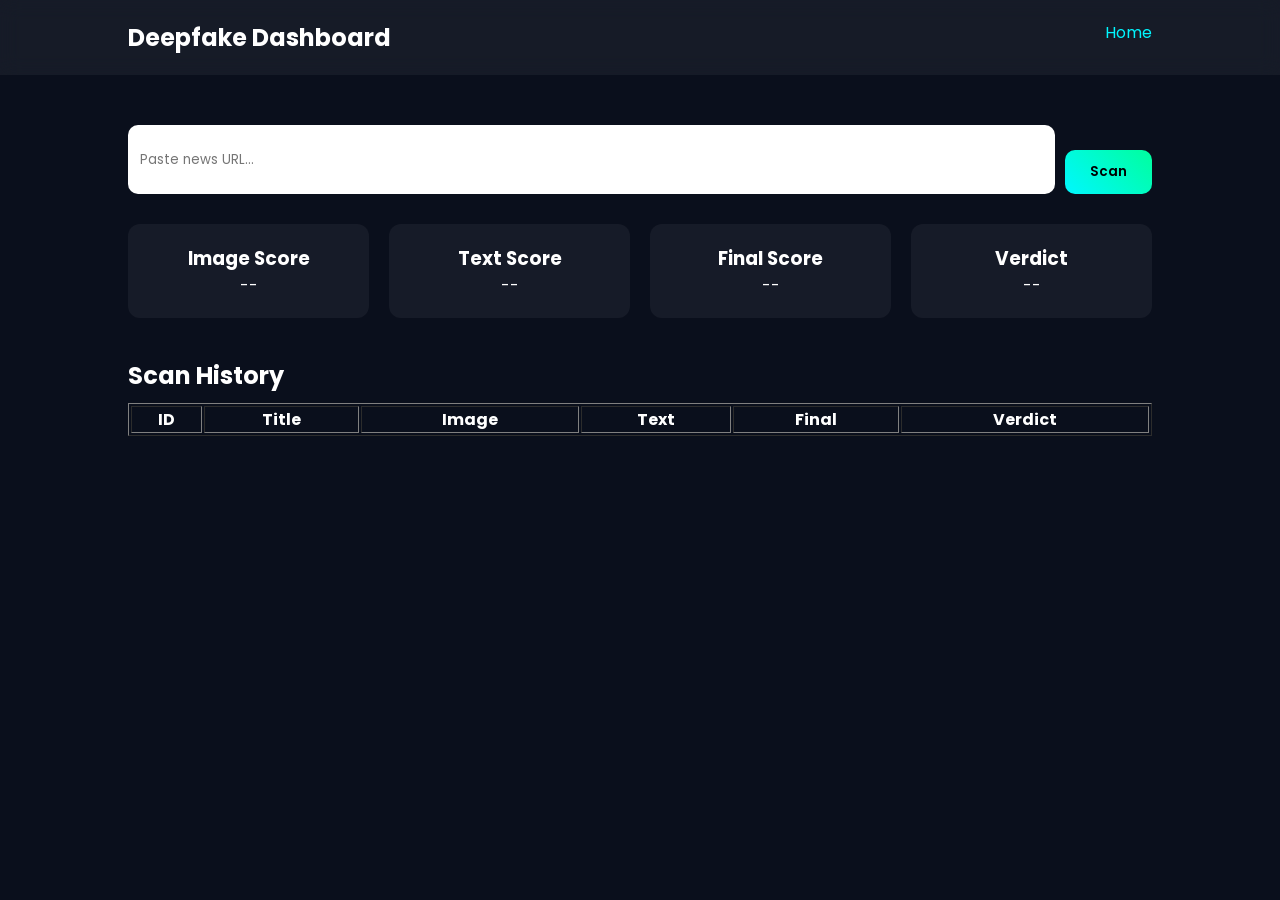
==== frontend/dashboard.html @ 659b1496 "frontend files" ====
<!DOCTYPE html>
<html>
<head>
  <title>Dashboard</title>
  <link rel="stylesheet" href="style.css">
</head>

<body>

<div class="navbar">
  <h2>Deepfake Dashboard</h2>
  <a href="index.html">Home</a>
</div>

<div class="container">

  <!-- INPUT -->
  <div class="input-box">
    <input type="text" id="url" placeholder="Paste news URL...">
    <button class="btn" onclick="scan()">Scan</button>
  </div>

  <!-- RESULTS -->
  <div class="results">
    <div class="result-card">
      <h3>Image Score</h3>
      <p id="imageScore">--</p>
    </div>

    <div class="result-card">
      <h3>Text Score</h3>
      <p id="textScore">--</p>
    </div>

    <div class="result-card">
      <h3>Final Score</h3>
      <p id="finalScore">--</p>
    </div>

    <div class="result-card">
      <h3>Verdict</h3>
      <p id="verdict">--</p>
    </div>
  </div>

  <!-- HISTORY TABLE -->
  <h2 style="margin-top:40px;">Scan History</h2>

  <table border="1" width="100%" style="margin-top:10px;">
    <thead>
      <tr>
        <th>ID</th>
        <th>Title</th>
        <th>Image</th>
        <th>Text</th>
        <th>Final</th>
        <th>Verdict</th>
      </tr>
    </thead>
    <tbody id="historyTable"></tbody>
  </table>

</div>

<script src="script.js"></script>
</body>
</html>
---- frontend/style.css ----
@import url('https://fonts.googleapis.com/css2?family=Poppins:wght@300;400;600&display=swap');

* {
  margin: 0;
  padding: 0;
  box-sizing: border-box;
  font-family: 'Poppins', sans-serif;
}

body {
  background: #0a0f1c;
  color: #fff;
}

/* NAVBAR */
.navbar {
  display: flex;
  justify-content: space-between;
  padding: 20px 10%;
  background: rgba(255,255,255,0.05);
  backdrop-filter: blur(10px);
}

.navbar a {
  color: #00f7ff;
  text-decoration: none;
  margin-left: 20px;
}

/* HERO */
.hero {
  text-align: center;
  padding: 100px 20px;
}

.hero h1 {
  font-size: 3rem;
  color: #00f7ff;
}

.hero p {
  margin-top: 15px;
  color: #ccc;
}

.btn {
  margin-top: 25px;
  padding: 12px 25px;
  border-radius: 10px;
  border: none;
  background: linear-gradient(45deg, #00f7ff, #00ff9d);
  color: #000;
  font-weight: 600;
  cursor: pointer;
  transition: 0.3s;
}

.btn:hover {
  box-shadow: 0 0 20px #00f7ff;
}

/* CARDS */
.container {
  padding: 50px 10%;
}

.cards {
  display: flex;
  gap: 20px;
}

.card {
  flex: 1;
  padding: 25px;
  border-radius: 15px;
  background: rgba(255,255,255,0.05);
  backdrop-filter: blur(12px);
  box-shadow: 0 0 20px rgba(0,255,255,0.1);
}

.card h3 {
  color: #00ffcc;
}

/* DASHBOARD */
.input-box {
  display: flex;
  gap: 10px;
}

input {
  flex: 1;
  padding: 12px;
  border-radius: 10px;
  border: none;
  outline: none;
}

.results {
  display: flex;
  gap: 20px;
  margin-top: 30px;
}

.result-card {
  flex: 1;
  padding: 20px;
  border-radius: 12px;
  background: rgba(255,255,255,0.05);
  text-align: center;
}

.green { color: #00ff9d; }
.yellow { color: #ffd700; }
.red { color: #ff4d4d; }

/* FOOTER */
footer {
  text-align: center;
  padding: 20px;
  margin-top: 50px;
  color: #777;
}
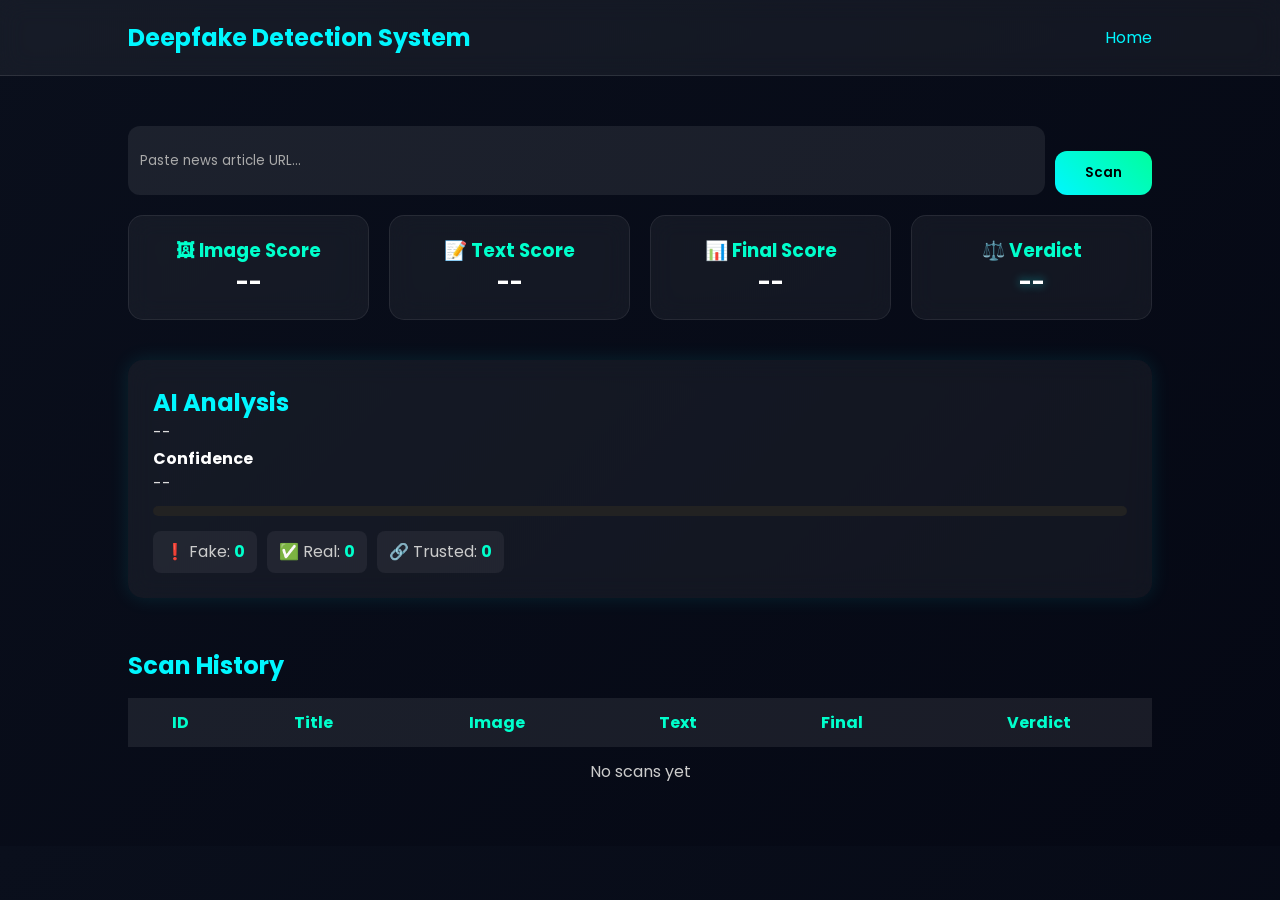
==== commit 75534550: "frontend files" ====
--- a/frontend/dashboard.html
+++ b/frontend/dashboard.html
@@ -1,52 +1,77 @@
 <!DOCTYPE html>
 <html>
 <head>
-  <title>Dashboard</title>
+  <title>Deepfake Detection Dashboard</title>
   <link rel="stylesheet" href="style.css">
 </head>
 
 <body>
 
+<!-- 🔷 NAVBAR -->
 <div class="navbar">
-  <h2>Deepfake Dashboard</h2>
+  <h2>Deepfake Detection System</h2>
   <a href="index.html">Home</a>
 </div>
 
 <div class="container">
 
-  <!-- INPUT -->
+  <!-- 🔍 INPUT -->
   <div class="input-box">
-    <input type="text" id="url" placeholder="Paste news URL...">
+    <input type="text" id="url" placeholder="Paste news article URL...">
     <button class="btn" onclick="scan()">Scan</button>
   </div>
 
-  <!-- RESULTS -->
+  <!-- 📊 RESULT CARDS -->
   <div class="results">
     <div class="result-card">
-      <h3>Image Score</h3>
+      <h3>🖼 Image Score</h3>
       <p id="imageScore">--</p>
     </div>
 
     <div class="result-card">
-      <h3>Text Score</h3>
+      <h3>📝 Text Score</h3>
       <p id="textScore">--</p>
     </div>
 
     <div class="result-card">
-      <h3>Final Score</h3>
+      <h3>📊 Final Score</h3>
       <p id="finalScore">--</p>
     </div>
 
     <div class="result-card">
-      <h3>Verdict</h3>
-      <p id="verdict">--</p>
+      <h3>⚖️ Verdict</h3>
+      <p id="verdict" class="verdict">--</p>
     </div>
   </div>
 
-  <!-- HISTORY TABLE -->
-  <h2 style="margin-top:40px;">Scan History</h2>
+  <!-- 🧠 ANALYSIS -->
+  <div class="analysis-box">
 
-  <table border="1" width="100%" style="margin-top:10px;">
+    <h2>AI Analysis</h2>
+    <p id="analysisText">--</p>
+
+    <!-- 📈 Confidence -->
+    <div class="confidence-section">
+      <h4>Confidence</h4>
+      <p id="confidence">--</p>
+      <div class="progress-bar">
+        <div id="bar"></div>
+      </div>
+    </div>
+
+    <!-- 🔍 Indicators -->
+    <div class="keywords">
+      <p>❗ Fake: <span id="fakeCount">0</span></p>
+      <p>✅ Real: <span id="realCount">0</span></p>
+      <p>🔗 Trusted: <span id="trustedScore">0</span></p>
+    </div>
+
+  </div>
+
+  <!-- 📜 HISTORY -->
+  <h2 class="history-title">Scan History</h2>
+
+  <table class="history-table">
     <thead>
       <tr>
         <th>ID</th>
@@ -57,11 +82,17 @@
         <th>Verdict</th>
       </tr>
     </thead>
-    <tbody id="historyTable"></tbody>
+
+    <tbody id="historyTable">
+      <tr>
+        <td colspan="6">No scans yet</td>
+      </tr>
+    </tbody>
   </table>
 
 </div>
 
 <script src="script.js"></script>
+
 </body>
 </html>
--- a/frontend/style.css
+++ b/frontend/style.css
@@ -1,24 +1,36 @@
 @import url('https://fonts.googleapis.com/css2?family=Poppins:wght@300;400;600&display=swap');
 
+/* ========================= */
+/* 🔹 GLOBAL */
+/* ========================= */
 * {
   margin: 0;
   padding: 0;
   box-sizing: border-box;
   font-family: 'Poppins', sans-serif;
+  transition: all 0.2s ease-in-out;
 }
 
 body {
-  background: #0a0f1c;
+  background: linear-gradient(135deg, #0a0f1c, #050814);
   color: #fff;
 }
 
-/* NAVBAR */
+/* ========================= */
+/* 🔷 NAVBAR */
+/* ========================= */
 .navbar {
   display: flex;
   justify-content: space-between;
+  align-items: center;
   padding: 20px 10%;
   background: rgba(255,255,255,0.05);
-  backdrop-filter: blur(10px);
+  backdrop-filter: blur(12px);
+  border-bottom: 1px solid rgba(255,255,255,0.1);
+}
+
+.navbar h2 {
+  color: #00f7ff;
 }
 
 .navbar a {
@@ -27,26 +39,38 @@
   margin-left: 20px;
 }
 
-/* HERO */
+.navbar a:hover {
+  color: #00ff9d;
+}
+
+/* ========================= */
+/* 🔥 HOME PAGE */
+/* ========================= */
+
+/* 🔥 HOME PAGE ONLY */
+
 .hero {
   text-align: center;
-  padding: 100px 20px;
+  padding: 120px 20px;
 }
 
 .hero h1 {
-  font-size: 3rem;
-  color: #00f7ff;
+  font-size: 3.2rem;
+  color: #00f7ff;
+  line-height: 1.2;
 }
 
 .hero p {
   margin-top: 15px;
   color: #ccc;
-}
-
+  font-size: 1.1rem;
+}
+
+/* 🚀 BUTTON */
 .btn {
   margin-top: 25px;
-  padding: 12px 25px;
-  border-radius: 10px;
+  padding: 12px 30px;
+  border-radius: 12px;
   border: none;
   background: linear-gradient(45deg, #00f7ff, #00ff9d);
   color: #000;
@@ -56,68 +80,313 @@
 }
 
 .btn:hover {
-  box-shadow: 0 0 20px #00f7ff;
-}
-
-/* CARDS */
+  box-shadow: 0 0 25px #00f7ff;
+  transform: scale(1.05);
+}
+
+/* 🔷 FEATURE CARDS SECTION */
+.cards {
+  display: flex;
+  justify-content: center;
+  gap: 25px;
+  margin-top: 60px;
+  flex-wrap: wrap;
+}
+
+.card {
+  flex: 1;
+  min-width: 250px;
+  max-width: 320px;
+  padding: 25px;
+  border-radius: 15px;
+  background: rgba(255,255,255,0.05);
+  backdrop-filter: blur(12px);
+  box-shadow: 0 0 20px rgba(0,255,255,0.1);
+  transition: 0.3s;
+}
+
+.card:hover {
+  transform: translateY(-8px);
+  box-shadow: 0 0 30px rgba(0,255,255,0.25);
+}
+
+.card h3 {
+  color: #00ffcc;
+  margin-bottom: 10px;
+}
+
+.card p {
+  color: #ccc;
+  font-size: 0.95rem;
+}
+
+/* 📱 RESPONSIVE */
+@media (max-width: 900px) {
+  .hero h1 {
+    font-size: 2.3rem;
+  }
+
+  .cards {
+    flex-direction: column;
+    align-items: center;
+  }
+}
+/* ========================= */
+/* 📊 DASHBOARD */
+/* ========================= */
+
 .container {
   padding: 50px 10%;
 }
 
-.cards {
-  display: flex;
-  gap: 20px;
-}
-
-.card {
-  flex: 1;
-  padding: 25px;
-  border-radius: 15px;
-  background: rgba(255,255,255,0.05);
-  backdrop-filter: blur(12px);
-  box-shadow: 0 0 20px rgba(0,255,255,0.1);
-}
-
-.card h3 {
-  color: #00ffcc;
-}
-
-/* DASHBOARD */
+/* INPUT */
 .input-box {
   display: flex;
   gap: 10px;
+  margin-bottom: 20px;
 }
 
 input {
   flex: 1;
   padding: 12px;
-  border-radius: 10px;
+  border-radius: 12px;
   border: none;
   outline: none;
-}
-
+  background: rgba(255,255,255,0.08);
+  color: #fff;
+}
+
+input::placeholder {
+  color: #aaa;
+}
+
+/* RESULT CARDS */
 .results {
   display: flex;
   gap: 20px;
-  margin-top: 30px;
+  margin-top: 20px;
+  flex-wrap: wrap;
 }
 
 .result-card {
   flex: 1;
+  min-width: 180px;
   padding: 20px;
-  border-radius: 12px;
-  background: rgba(255,255,255,0.05);
+  border-radius: 15px;
+  background: rgba(255,255,255,0.05);
+  backdrop-filter: blur(12px);
   text-align: center;
-}
-
-.green { color: #00ff9d; }
-.yellow { color: #ffd700; }
-.red { color: #ff4d4d; }
-
-/* FOOTER */
-footer {
+  border: 1px solid rgba(255,255,255,0.08);
+}
+
+.result-card:hover {
+  transform: translateY(-6px) scale(1.03);
+  box-shadow: 0 0 30px rgba(0,255,255,0.3);
+}
+
+.result-card h3 {
+  color: #00ffcc;
+}
+
+.result-card p {
+  font-size: 1.4rem;
+  font-weight: bold;
+}
+
+/* VERDICT */
+.verdict {
+  font-size: 1.5rem;
+  font-weight: bold;
+  text-shadow: 0 0 10px rgba(0,255,255,0.6);
+}
+
+/* ANALYSIS */
+.analysis-box {
+  margin-top: 40px;
+  padding: 25px;
+  border-radius: 15px;
+  background: rgba(255,255,255,0.05);
+  backdrop-filter: blur(12px);
+  box-shadow: 0 0 20px rgba(0,255,255,0.1);
+}
+
+.analysis-box h2 {
+  color: #00f7ff;
+}
+
+.analysis-box p {
+  color: #ddd;
+  line-height: 1.6;
+}
+
+/* CONFIDENCE */
+.progress-bar {
+  width: 100%;
+  height: 10px;
+  background: #222;
+  border-radius: 10px;
+  margin-top: 10px;
+  overflow: hidden;
+}
+
+#bar {
+  height: 100%;
+  width: 0%;
+  background: linear-gradient(90deg, #00f7ff, #00ff9d);
+}
+
+/* KEYWORDS */
+.keywords {
+  margin-top: 15px;
+  display: flex;
+  flex-wrap: wrap;
+  gap: 10px;
+}
+
+.keywords p {
+  background: rgba(255,255,255,0.06);
+  padding: 8px 12px;
+  border-radius: 8px;
+  color: #ccc;
+}
+
+.keywords span {
+  color: #00ffcc;
+  font-weight: bold;
+}
+
+/* TABLE */
+.history-title {
+  margin-top: 50px;
+  color: #00f7ff;
+}
+
+.history-table {
+  width: 100%;
+  border-collapse: collapse;
+  margin-top: 15px;
+}
+
+.history-table th,
+.history-table td {
+  padding: 12px;
   text-align: center;
-  padding: 20px;
-  margin-top: 50px;
-  color: #777;
+}
+
+.history-table th {
+  background: rgba(255,255,255,0.08);
+  color: #00ffcc;
+}
+
+.history-table td {
+  color: #ccc;
+}
+
+.history-table tr:hover {
+  background: rgba(255,255,255,0.05);
+}
+
+/* ========================= */
+/* 📦 ABOUT PAGE */
+/* ========================= */
+
+.about-container {
+  padding: 80px 10%;
+}
+
+.about-header {
+  text-align: center;
+  margin-bottom: 50px;
+}
+
+.about-header h1 {
+  font-size: 2.5rem;
+  color: #00f7ff;
+}
+
+.about-header p {
+  color: #ccc;
+  margin-top: 10px;
+}
+
+.about-card {
+  margin-top: 25px;
+  padding: 25px;
+  border-radius: 15px;
+  background: rgba(255,255,255,0.05);
+  backdrop-filter: blur(12px);
+}
+
+.about-card h2 {
+  color: #00ffcc;
+}
+
+.about-card p {
+  color: #ccc;
+  margin-top: 10px;
+}
+
+.tech-grid {
+  display: flex;
+  flex-wrap: wrap;
+  gap: 10px;
+  margin-top: 15px;
+}
+
+.tech-box {
+  padding: 10px 15px;
+  border-radius: 10px;
+  background: rgba(0,255,255,0.1);
+  color: #00f7ff;
+}
+
+.tech-box:hover {
+  background: #00f7ff;
+  color: #000;
+}
+
+/* ========================= */
+/* 📱 RESPONSIVE */
+/* ========================= */
+@media (max-width: 900px) {
+  .hero {
+    padding: 100px 20px;
+  }
+
+  .hero-text h1 {
+    font-size: 2.2rem;
+  }
+
+  .features-section {
+    flex-direction: column;
+    align-items: center;
+  }
+
+  .results {
+    flex-direction: column;
+  }
+
+  .input-box {
+    flex-direction: column;
+  }
+
+  .keywords {
+    flex-direction: column;
+  }
+}
+
+/* ========================= */
+/* 🌟 SCROLLBAR */
+/* ========================= */
+::-webkit-scrollbar {
+  width: 8px;
+}
+
+::-webkit-scrollbar-thumb {
+  background: #00f7ff;
+  border-radius: 10px;
+}
+
+::-webkit-scrollbar-track {
+  background: #111;
 }
